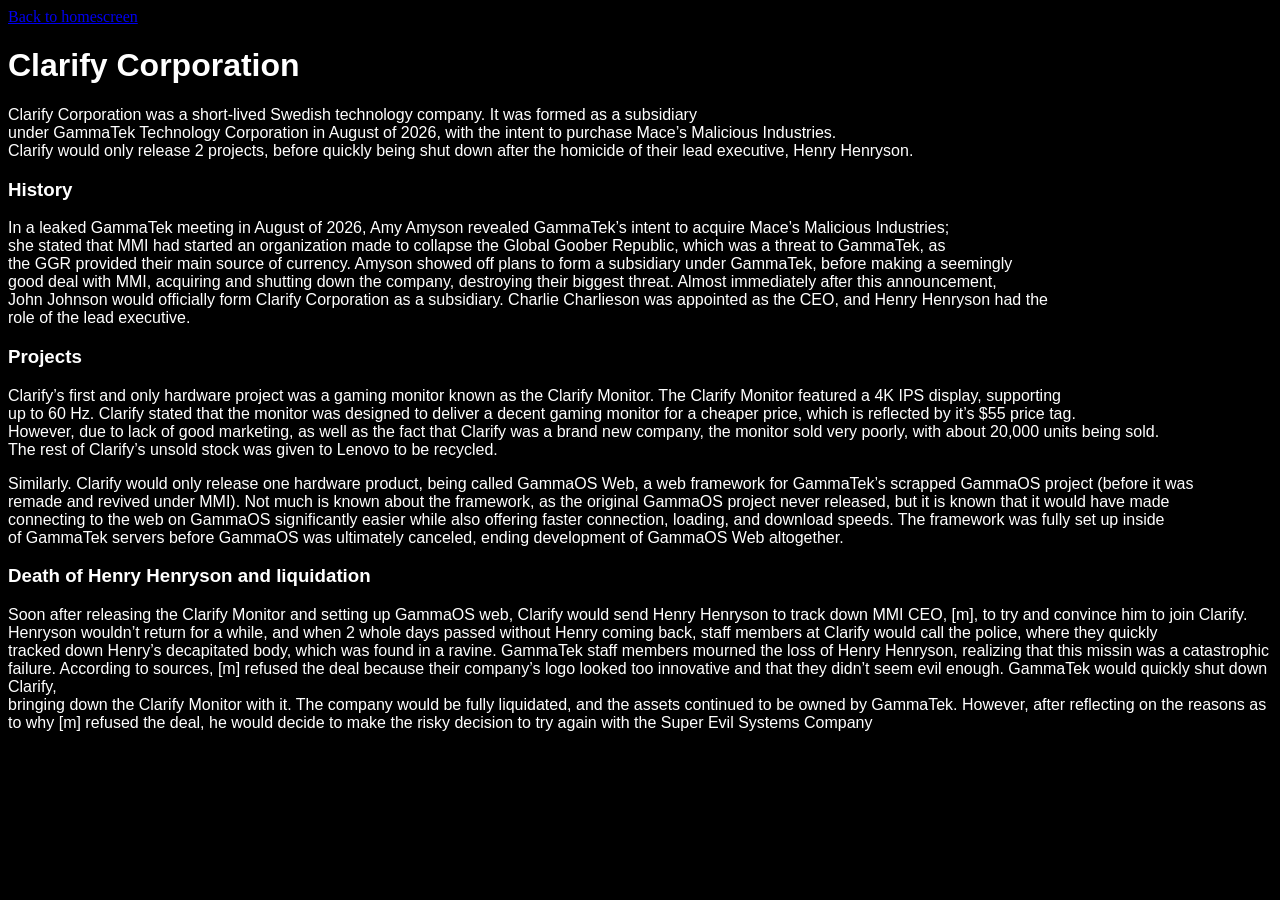
==== clarify.html @ e499da09 "Update site with new content" ====
<!DOCTYPE html>
<html>
    <head>
        <title>Clarify Corporation</title>
        <link href="style.css" rel="stylesheet">
    </head>
    <body>
        <a href="index.html">Back to homescreen</a>
        <h1>Clarify Corporation</h1>
        <p>Clarify Corporation was a short-lived Swedish technology company. It was formed as a subsidiary <br>
            under GammaTek Technology Corporation in August of 2026, with the intent to purchase Mace’s Malicious Industries. <br>Clarify would only release 2 projects,
            before quickly being shut down after the homicide of their lead executive, Henry Henryson.</p>
        <h3>History</h3>
        <p>In a leaked GammaTek meeting in August of 2026, Amy Amyson revealed GammaTek’s intent to acquire Mace’s Malicious Industries; <br>
            she stated that MMI had started an organization made to collapse the Global Goober Republic, which was a threat to GammaTek, as <br>
            the GGR provided their main source of currency. Amyson showed off plans to form a subsidiary under GammaTek, before making a seemingly <br>
            good deal with MMI, acquiring and shutting down the company, destroying their biggest threat. Almost immediately after this announcement, <br>
            John Johnson would officially form Clarify Corporation as a subsidiary. Charlie Charlieson was appointed as the CEO, and Henry Henryson had the <br>
            role of the lead executive.</p>
        <h3>Projects</h3>
        <p>Clarify’s first and only hardware project was a gaming monitor known as the Clarify Monitor. The Clarify Monitor featured a 4K IPS display, supporting <br>
            up to 60 Hz. Clarify stated that the monitor was designed to deliver a decent gaming monitor for a cheaper price, which is reflected by it’s $55 price tag. <br>
            However, due to lack of good marketing, as well as the fact that Clarify was a brand new company, the monitor sold very poorly, with about 20,000 units being sold. <br>
            The rest of Clarify’s unsold stock was given to Lenovo to be recycled.</p>
        <p>Similarly. Clarify would only release one hardware product, being called GammaOS Web, a web framework for GammaTek’s scrapped GammaOS project (before it was <br>
            remade and revived under MMI). Not much is known about the framework, as the original GammaOS project never released, but it is known that it would have made <br>
            connecting to the web on GammaOS significantly easier while also offering faster connection, loading, and download speeds. The framework was fully set up inside <br>
            of GammaTek servers before GammaOS was ultimately canceled, ending development of GammaOS Web altogether.
        <h3>Death of Henry Henryson and liquidation</h3>
        <p>Soon after releasing the Clarify Monitor and setting up GammaOS web, Clarify would send Henry Henryson to track down MMI CEO, [m], to try and convince him to join Clarify. <br>
            Henryson wouldn’t return for a while, and when 2 whole days passed without Henry coming back, staff members at Clarify would call the police, where they quickly <br>
            tracked down Henry’s decapitated body, which was found in a ravine. GammaTek staff members mourned the loss of Henry Henryson, realizing that this missin was a catastrophic <br>
            failure. According to sources, [m] refused the deal because their company’s logo looked too innovative and that they didn’t seem evil enough. GammaTek would quickly shut down Clarify, <br>
            bringing down the Clarify Monitor with it. The company would be fully liquidated, and the assets continued to be owned by GammaTek. However, after reflecting on the reasons as <br>
            to why [m] refused the deal, he would decide to make the risky decision to try again with the Super Evil Systems Company</p>
</p>
    </body>
</html>
---- style.css ----
p {
    color: white;
    font-family: helvetica, arial, sans-serif;
}
h1 {
    color: white;
    font-family: helvetica, arial, sans-serif;
}
h2 {
    color: white;
    font-family: helvetica, arial, sans-serif;
}
h3 {
    color: white;
    font-family: helvetica, arial, sans-serif;
}
body {
    background-color: black;
}
h4 {
    color: white;
    font-family: helvetica, arial, sans-serif;
}
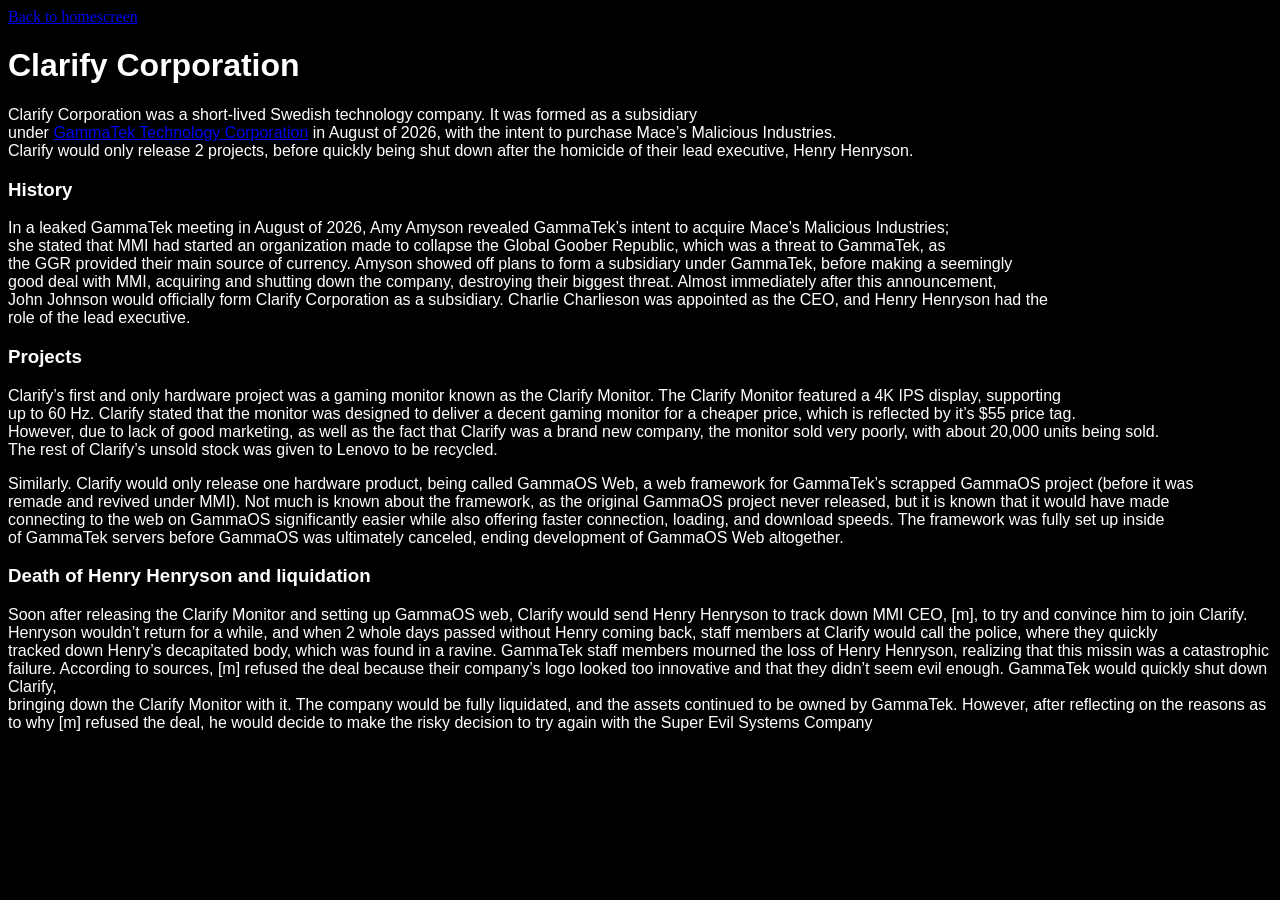
==== commit 45292b28: "Update site with new content" ====
--- a/clarify.html
+++ b/clarify.html
@@ -3,12 +3,13 @@
     <head>
         <title>Clarify Corporation</title>
         <link href="style.css" rel="stylesheet">
+        <meta name="viewport" content="width=device-width, initial-scale=1.0">
     </head>
     <body>
         <a href="index.html">Back to homescreen</a>
         <h1>Clarify Corporation</h1>
         <p>Clarify Corporation was a short-lived Swedish technology company. It was formed as a subsidiary <br>
-            under GammaTek Technology Corporation in August of 2026, with the intent to purchase Mace’s Malicious Industries. <br>Clarify would only release 2 projects,
+            under <a href="gtek.html">GammaTek Technology Corporation</a> in August of 2026, with the intent to purchase Mace’s Malicious Industries. <br>Clarify would only release 2 projects,
             before quickly being shut down after the homicide of their lead executive, Henry Henryson.</p>
         <h3>History</h3>
         <p>In a leaked GammaTek meeting in August of 2026, Amy Amyson revealed GammaTek’s intent to acquire Mace’s Malicious Industries; <br>
--- a/style.css
+++ b/style.css
@@ -20,4 +20,7 @@
 h4 {
     color: white;
     font-family: helvetica, arial, sans-serif;
+}
+li {
+    color: white;
 }
